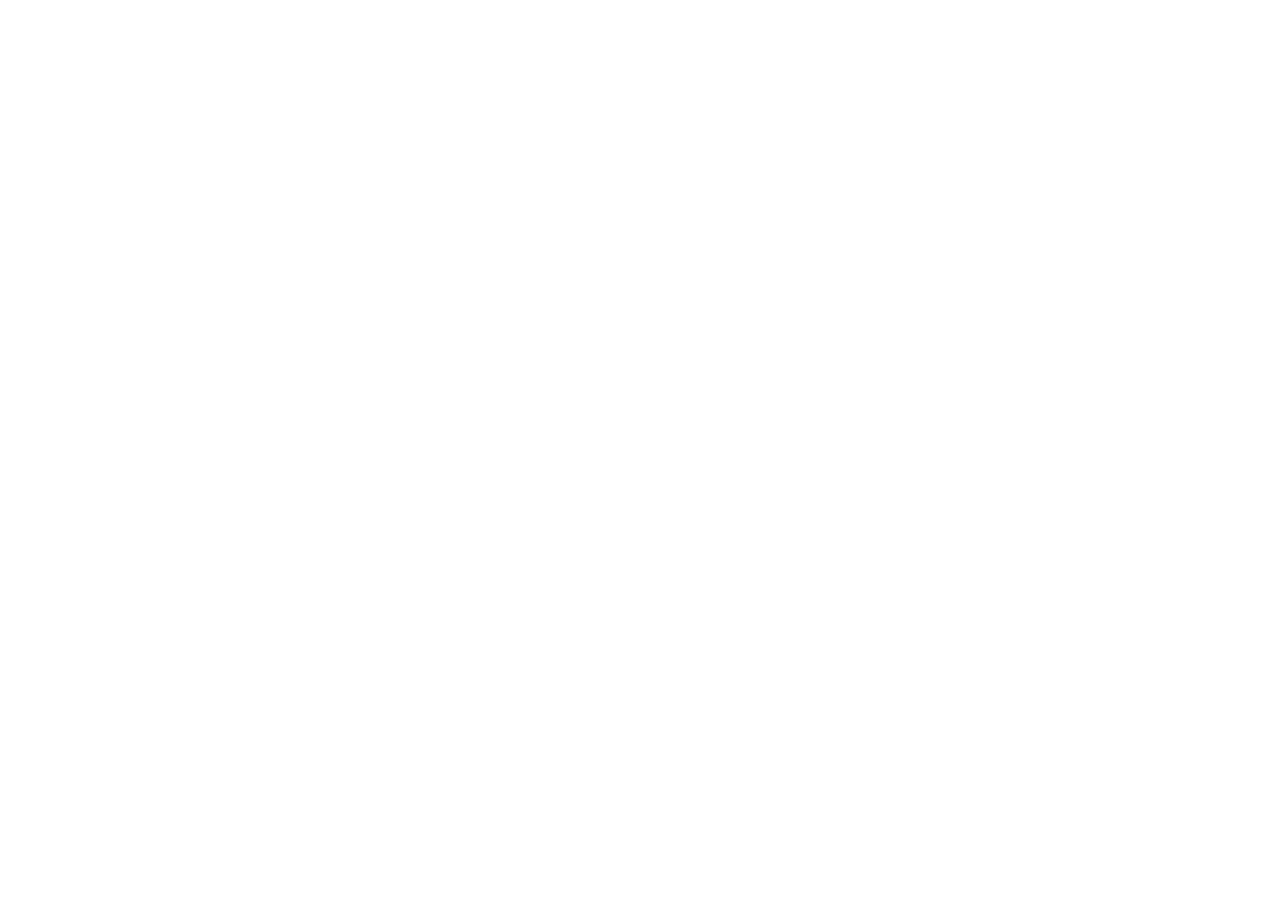
==== test.html @ 3734009c "upt content 2" ====
<!DOCTYPE HTML>
<html>

<head>
    <meta charset="utf-8">
    <meta name="viewport" content="width=device-width, initial-scale=1.0">
    <title>A simple example</title>
    <link rel="stylesheet" href="https://cdn.jsdelivr.net/npm/pannellum@2.5.6/build/pannellum.css" />
    <script type="text/javascript" src="https://cdn.jsdelivr.net/npm/pannellum@2.5.6/build/pannellum.js"></script>
    <style>
        #panorama {
            width: 600px;
            height: 400px;
        }
    </style>
</head>

<body>

    <div id="panorama"></div>
    <script>
        pannellum.viewer('panorama', {
            "type": "equirectangular",
            "panorama": "https://pannellum.org/images/alma.jpg"
        });
    </script>

</body>

</html>
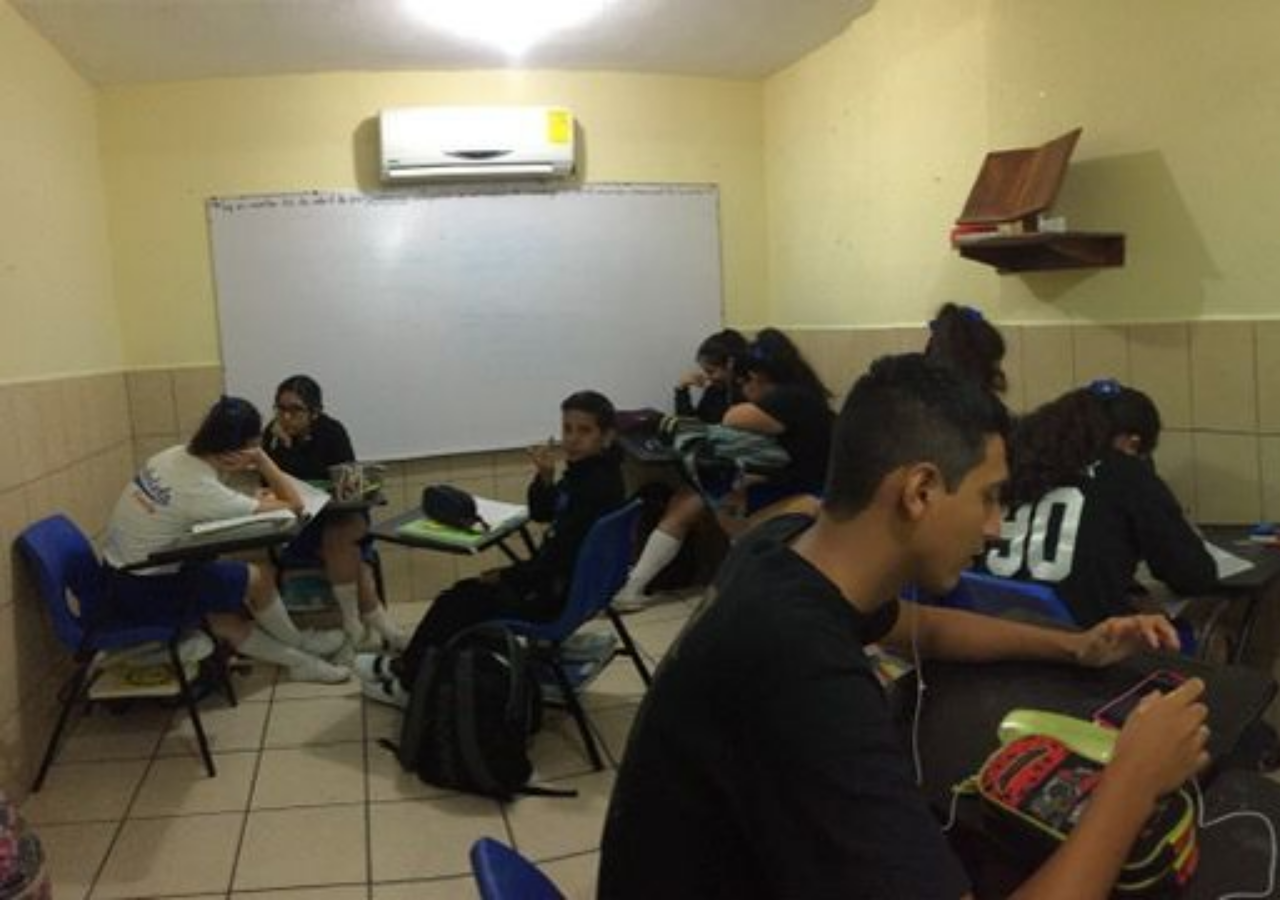
==== commit d35bd8b9: "'add'" ====
--- a/test.html
+++ b/test.html
@@ -1,30 +1,50 @@
-<!DOCTYPE HTML>
-<html>
+<!DOCTYPE html>
+<html lang="es">
+<head>
+    <meta charset="UTF-8">
+    <meta name="viewport" content="width=device-width, initial-scale=1.0">
+    <title>Panorámica Interactiva</title>
+    <style>
+        body, html {
+            margin: 0;
+            height: 100%;
+            overflow: hidden;
+        }
 
-<head>
-    <meta charset="utf-8">
-    <meta name="viewport" content="width=device-width, initial-scale=1.0">
-    <title>A simple example</title>
-    <link rel="stylesheet" href="https://cdn.jsdelivr.net/npm/pannellum@2.5.6/build/pannellum.css" />
-    <script type="text/javascript" src="https://cdn.jsdelivr.net/npm/pannellum@2.5.6/build/pannellum.js"></script>
-    <style>
-        #panorama {
-            width: 600px;
-            height: 400px;
+        #panorama-container {
+            width: 100vw;
+            height: 100vh;
+            overflow: hidden;
+            position: relative;
+        }
+
+        #panorama-image {
+            position: absolute;
+            top: 0;
+            left: 0;
+            height: 100%;
+            width: auto;
         }
     </style>
 </head>
+<body>
+    <div id="panorama-container">
+        <img id="panorama-image" src="/assets/tu-imagen-panoramica.jpg" alt="Imagen Panorámica">
+    </div>
+    <script> 
+document.addEventListener('DOMContentLoaded', () => {
+    const container = document.getElementById('panorama-container');
+    const image = document.getElementById('panorama-image');
+    let containerWidth = container.offsetWidth;
 
-<body>
+    container.addEventListener('mousemove', (e) => {
+        const mouseX = e.clientX;
+        const percentage = mouseX / containerWidth;
+        const maxScrollLeft = image.scrollWidth - containerWidth;
+        container.scrollLeft = maxScrollLeft * percentage;
+    });
+});
 
-    <div id="panorama"></div>
-    <script>
-        pannellum.viewer('panorama', {
-            "type": "equirectangular",
-            "panorama": "https://pannellum.org/images/alma.jpg"
-        });
     </script>
-
 </body>
-
-</html>+</html>
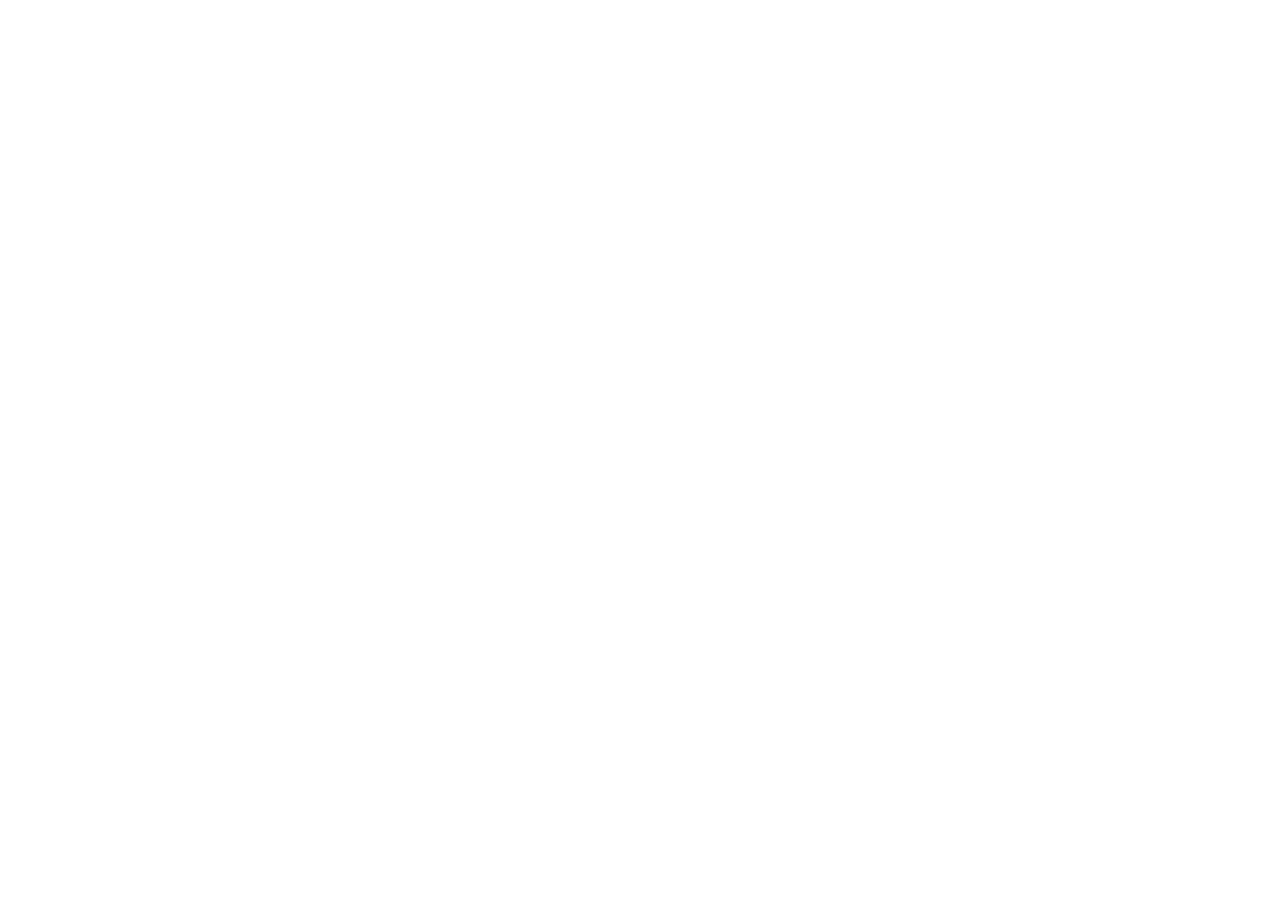
==== commit ecca760c: "upt test to principal" ====
--- a/test.html
+++ b/test.html
@@ -1,50 +1,11 @@
 <!DOCTYPE html>
-<html lang="es">
+<html lang="en">
 <head>
     <meta charset="UTF-8">
     <meta name="viewport" content="width=device-width, initial-scale=1.0">
-    <title>Panorámica Interactiva</title>
-    <style>
-        body, html {
-            margin: 0;
-            height: 100%;
-            overflow: hidden;
-        }
-
-        #panorama-container {
-            width: 100vw;
-            height: 100vh;
-            overflow: hidden;
-            position: relative;
-        }
-
-        #panorama-image {
-            position: absolute;
-            top: 0;
-            left: 0;
-            height: 100%;
-            width: auto;
-        }
-    </style>
+    <title>Test Libre de nuevo</title>
 </head>
 <body>
-    <div id="panorama-container">
-        <img id="panorama-image" src="/assets/tu-imagen-panoramica.jpg" alt="Imagen Panorámica">
-    </div>
-    <script> 
-document.addEventListener('DOMContentLoaded', () => {
-    const container = document.getElementById('panorama-container');
-    const image = document.getElementById('panorama-image');
-    let containerWidth = container.offsetWidth;
-
-    container.addEventListener('mousemove', (e) => {
-        const mouseX = e.clientX;
-        const percentage = mouseX / containerWidth;
-        const maxScrollLeft = image.scrollWidth - containerWidth;
-        container.scrollLeft = maxScrollLeft * percentage;
-    });
-});
-
-    </script>
+    
 </body>
-</html>
+</html>